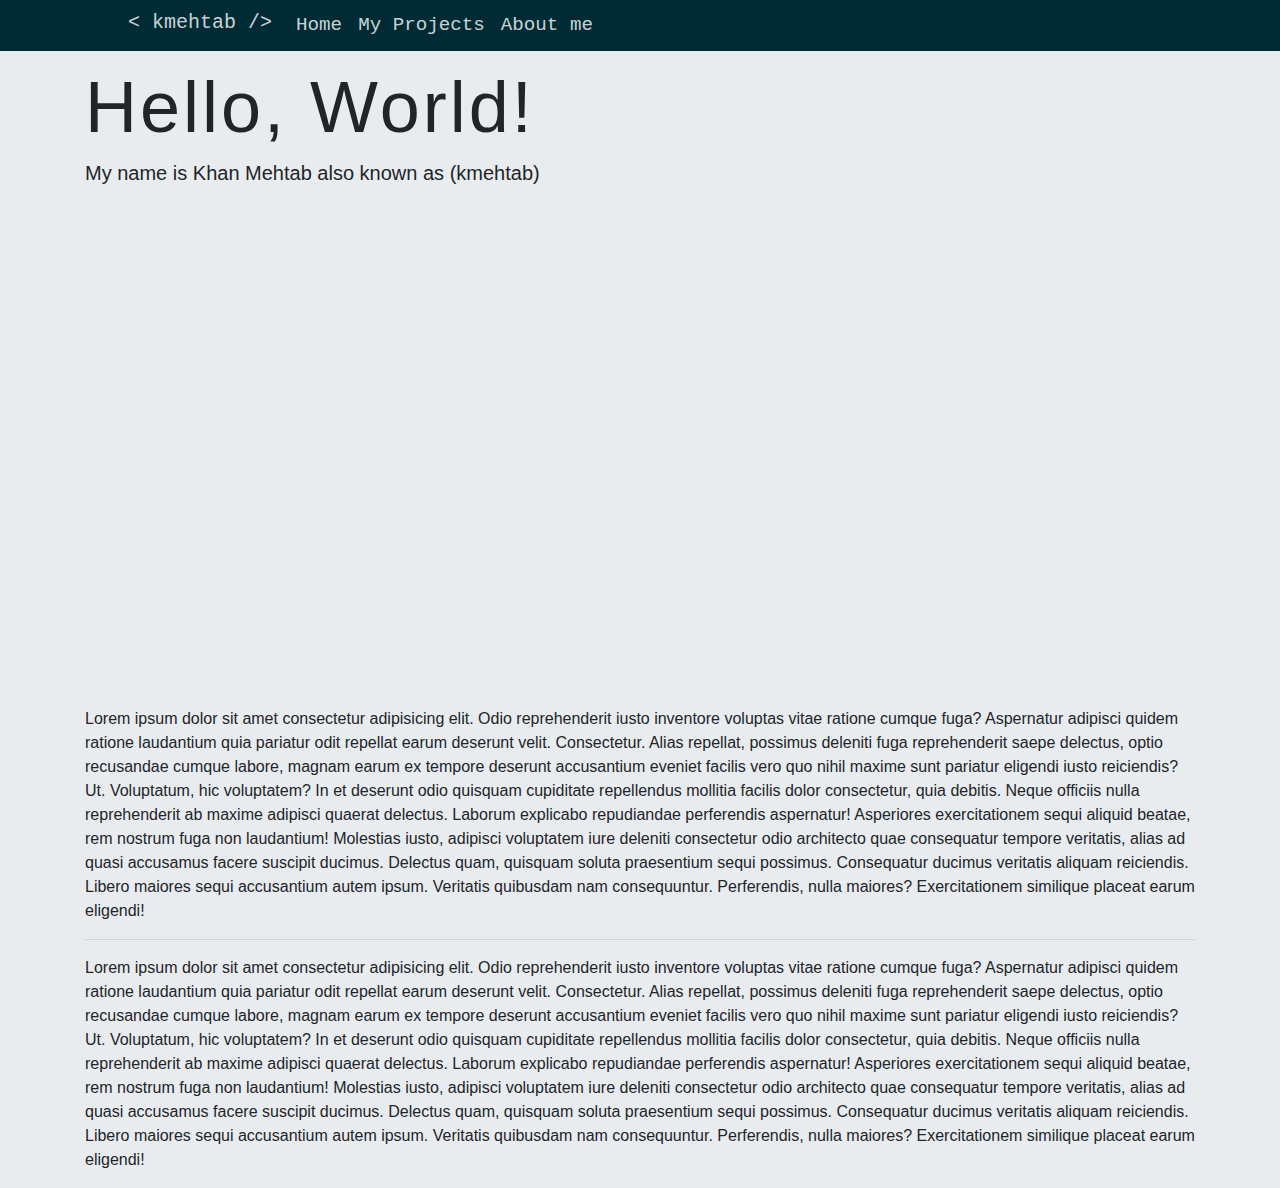
==== index.html @ 4ef553d7 "build home page" ====
<!DOCTYPE html>
<html>

<head>
    <link rel="stylesheet" href="https://maxcdn.bootstrapcdn.com/bootstrap/4.0.0/css/bootstrap.min.css" integrity="sha384-Gn5384xqQ1aoWXA+058RXPxPg6fy4IWvTNh0E263XmFcJlSAwiGgFAW/dAiS6JXm"
        crossorigin="anonymous">
    <link rel="stylesheet" type="text/css" href="css\style.css">
    <!-- title start here -->
    <title>Home || kmehtab</title>
    <link rel="shortcut icon" href="img\favicon.ico" type="image/x-icon">
</head>

<body>
    <!-- nav-bar start here -->
       <nav class="navbar navbar-expand fixed-top" id="nav">
           <div class="nav navbar-nav">
                <a class="navbar-brand brand" href="#">
                        <span><</span>
                        <span>kmehtab</span>
                        <span>/></span>
                    </a>
            <a class="nav-item nav-link" href="index.html">Home</a>
            <a class="nav-item nav-link" href="my-project.html">My Projects</a>
            <a class="nav-item nav-link" href="about-me.html">About me</a>
           </div>
       </nav>
       <!-- jumbotron start here -->
        <div class="jumbotron jumbotron-fluid">
            <div class="container">
                <h1 class="display-3">Hello, World!</h1>
                <p class="lead">My name is Khan Mehtab also known as (kmehtab)</p>
            </div>
        </div>
        <!-- parallex effect -->
        <div class="parallax-window" data-parallax="scroll" data-image-src="\img\img-01.jpg"></div>
        <!-- paragraph start here -->
       <div class="container p">
           <p class="p1">
            Lorem ipsum dolor sit amet consectetur adipisicing elit. Odio reprehenderit iusto inventore voluptas vitae ratione cumque fuga? Aspernatur adipisci quidem ratione laudantium quia pariatur odit repellat earum deserunt velit. Consectetur.
            Alias repellat, possimus deleniti fuga reprehenderit saepe delectus, optio recusandae cumque labore, magnam earum ex tempore deserunt accusantium eveniet facilis vero quo nihil maxime sunt pariatur eligendi iusto reiciendis? Ut.
            Voluptatum, hic voluptatem? In et deserunt odio quisquam cupiditate repellendus mollitia facilis dolor consectetur, quia debitis. Neque officiis nulla reprehenderit ab maxime adipisci quaerat delectus. Laborum explicabo repudiandae perferendis aspernatur!
            Asperiores exercitationem sequi aliquid beatae, rem nostrum fuga non laudantium! Molestias iusto, adipisci voluptatem iure deleniti consectetur odio architecto quae consequatur tempore veritatis, alias ad quasi accusamus facere suscipit ducimus.
            Delectus quam, quisquam soluta praesentium sequi possimus. Consequatur ducimus veritatis aliquam reiciendis. Libero maiores sequi accusantium autem ipsum. Veritatis quibusdam nam consequuntur. Perferendis, nulla maiores? Exercitationem similique placeat earum eligendi!
            <hr>
            Lorem ipsum dolor sit amet consectetur adipisicing elit. Odio reprehenderit iusto inventore voluptas vitae ratione cumque fuga? Aspernatur adipisci quidem ratione laudantium quia pariatur odit repellat earum deserunt velit. Consectetur.
            Alias repellat, possimus deleniti fuga reprehenderit saepe delectus, optio recusandae cumque labore, magnam earum ex tempore deserunt accusantium eveniet facilis vero quo nihil maxime sunt pariatur eligendi iusto reiciendis? Ut.
            Voluptatum, hic voluptatem? In et deserunt odio quisquam cupiditate repellendus mollitia facilis dolor consectetur, quia debitis. Neque officiis nulla reprehenderit ab maxime adipisci quaerat delectus. Laborum explicabo repudiandae perferendis aspernatur!
            Asperiores exercitationem sequi aliquid beatae, rem nostrum fuga non laudantium! Molestias iusto, adipisci voluptatem iure deleniti consectetur odio architecto quae consequatur tempore veritatis, alias ad quasi accusamus facere suscipit ducimus.
            Delectus quam, quisquam soluta praesentium sequi possimus. Consequatur ducimus veritatis aliquam reiciendis. Libero maiores sequi accusantium autem ipsum. Veritatis quibusdam nam consequuntur. Perferendis, nulla maiores? Exercitationem similique placeat earum eligendi!

           </p>
       </div>
        <script src="https://code.jquery.com/jquery-3.2.1.slim.min.js" integrity="sha384-KJ3o2DKtIkvYIK3UENzmM7KCkRr/rE9/Qpg6aAZGJwFDMVNA/GpGFF93hXpG5KkN"
            crossorigin="anonymous"></script>
            <script src="js\parallax.min.js"></script>
        <script src="https://cdnjs.cloudflare.com/ajax/libs/popper.js/1.12.9/umd/popper.min.js" integrity="sha384-ApNbgh9B+Y1QKtv3Rn7W3mgPxhU9K/ScQsAP7hUibX39j7fakFPskvXusvfa0b4Q"
            crossorigin="anonymous"></script>
        <script src="https://maxcdn.bootstrapcdn.com/bootstrap/4.0.0/js/bootstrap.min.js" integrity="sha384-JZR6Spejh4U02d8jOt6vLEHfe/JQGiRRSQQxSfFWpi1MquVdAyjUar5+76PVCmYl"
            crossorigin="anonymous"></script>
    </body>

    </html>
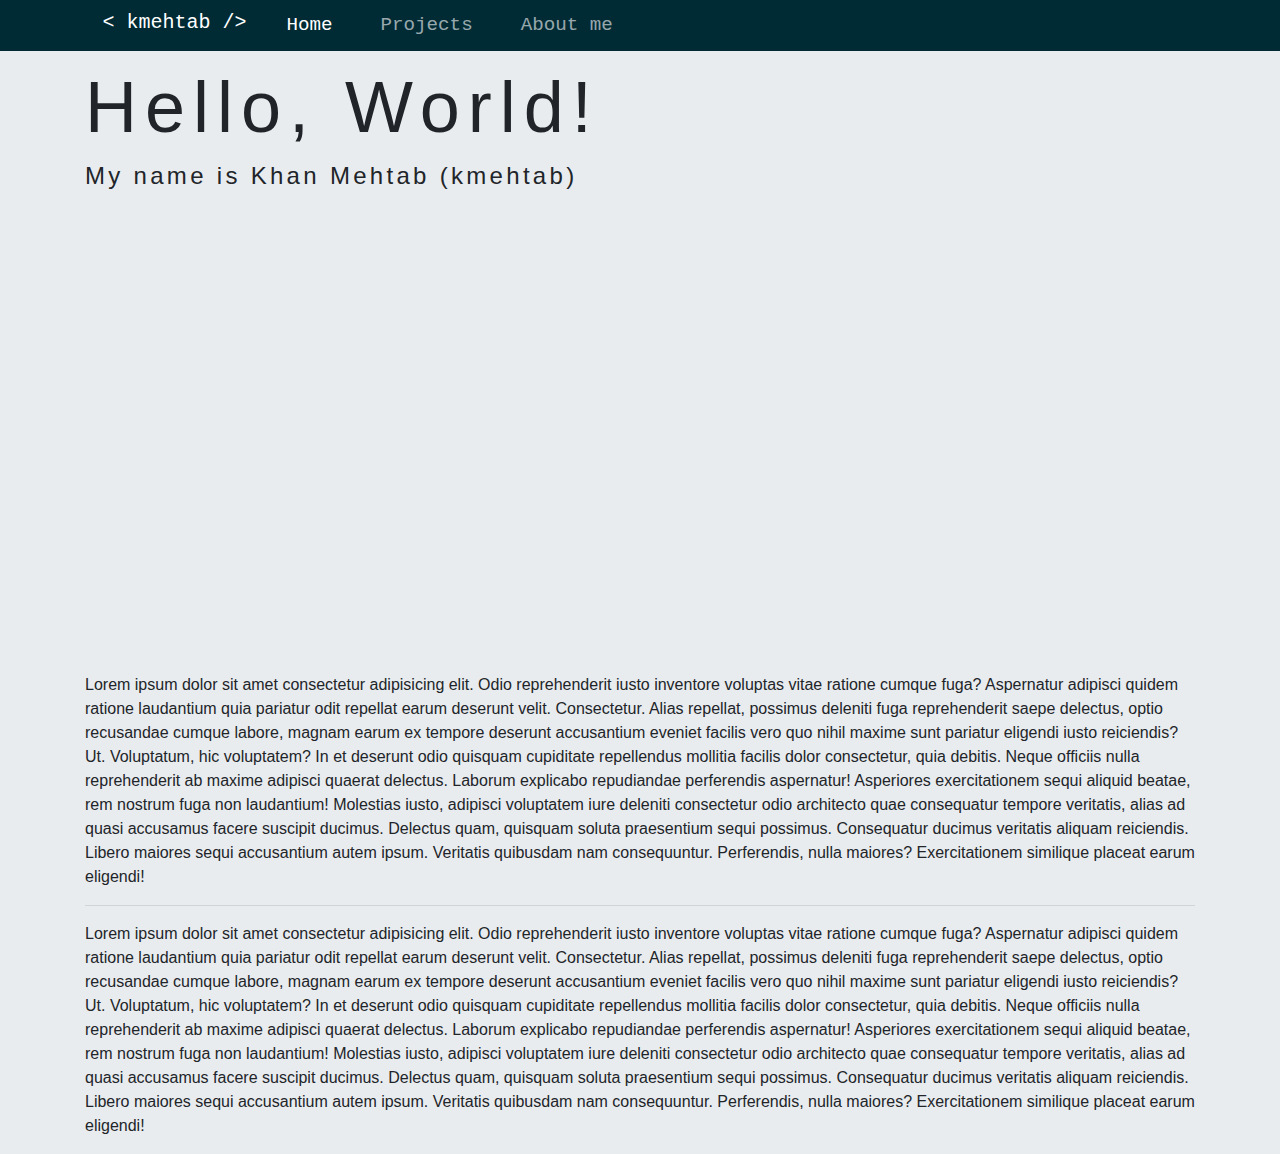
==== commit 753b175c: "modified navbar" ====
--- a/index.html
+++ b/index.html
@@ -6,7 +6,7 @@
         crossorigin="anonymous">
     <link rel="stylesheet" type="text/css" href="css\style.css">
     <!-- title start here -->
-    <title>Home || kmehtab</title>
+    <title>Home || <kmehtab/> </title>
     <link rel="shortcut icon" href="img\favicon.ico" type="image/x-icon">
 </head>
 
@@ -14,21 +14,21 @@
     <!-- nav-bar start here -->
        <nav class="navbar navbar-expand fixed-top" id="nav">
            <div class="nav navbar-nav">
-                <a class="navbar-brand brand" href="#">
+                <a class="navbar-brand brand active" href="index.html">
                         <span><</span>
                         <span>kmehtab</span>
                         <span>/></span>
                     </a>
-            <a class="nav-item nav-link" href="index.html">Home</a>
-            <a class="nav-item nav-link" href="my-project.html">My Projects</a>
-            <a class="nav-item nav-link" href="about-me.html">About me</a>
+            <a class="nav-item nav-link active" id="nav-link" href="index.html">Home</span></a>
+            <a class="nav-item nav-link" id="nav-link" href="my-project.html">Projects</a>
+            <a class="nav-item nav-link" id="nav-link" href="about-me.html">About me</a>
            </div>
        </nav>
        <!-- jumbotron start here -->
         <div class="jumbotron jumbotron-fluid">
             <div class="container">
-                <h1 class="display-3">Hello, World!</h1>
-                <p class="lead">My name is Khan Mehtab also known as (kmehtab)</p>
+                <h1 class="display-3" id="header-1">Hello, World!</h1>
+                <p class="lead" id="header-2">My name is Khan Mehtab (kmehtab)</p>
             </div>
         </div>
         <!-- parallex effect -->
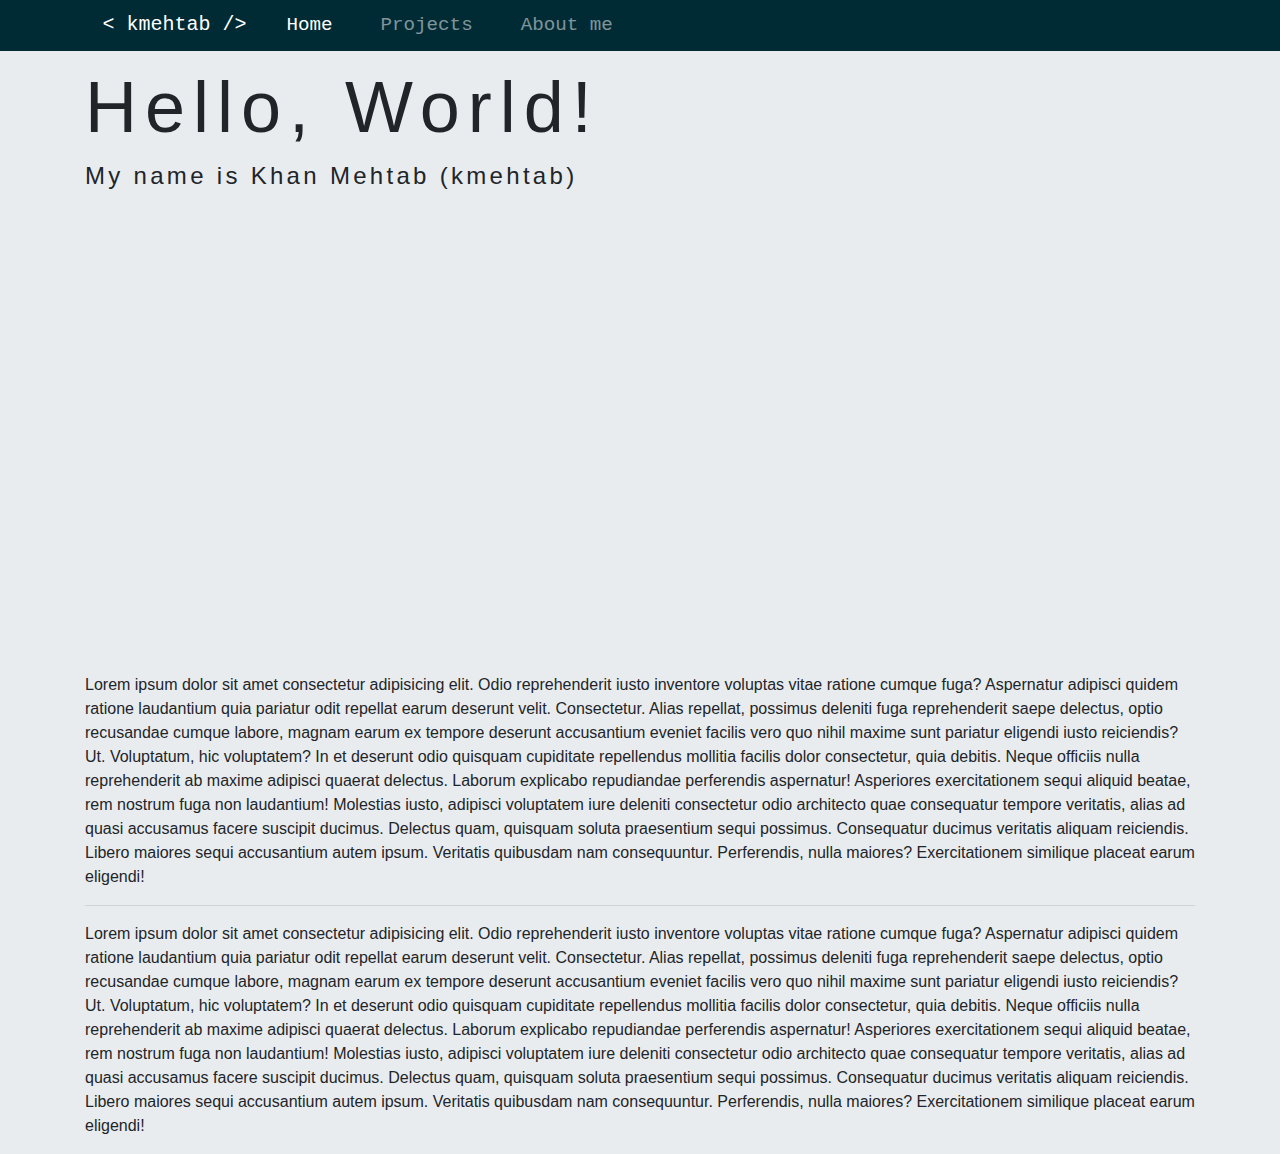
==== commit bb71944c: "added hamburger in nav-bar" ====
--- a/index.html
+++ b/index.html
@@ -6,57 +6,83 @@
         crossorigin="anonymous">
     <link rel="stylesheet" type="text/css" href="css\style.css">
     <!-- title start here -->
-    <title>Home || <kmehtab/> </title>
+    <title>Home ||
+        <kmehtab/> </title>
     <link rel="shortcut icon" href="img\favicon.ico" type="image/x-icon">
 </head>
 
 <body>
     <!-- nav-bar start here -->
-       <nav class="navbar navbar-expand fixed-top" id="nav">
-           <div class="nav navbar-nav">
-                <a class="navbar-brand brand active" href="index.html">
-                        <span><</span>
+    <nav class="navbar navbar-expand-lg fixed-top navbar-dark" id="nav">
+        <div class="nav navbar-nav">
+            <a class="navbar-brand brand active" href="#">
+                <span>
+                    <</span>
                         <span>kmehtab</span>
                         <span>/></span>
-                    </a>
-            <a class="nav-item nav-link active" id="nav-link" href="index.html">Home</span></a>
-            <a class="nav-item nav-link" id="nav-link" href="my-project.html">Projects</a>
-            <a class="nav-item nav-link" id="nav-link" href="about-me.html">About me</a>
-           </div>
-       </nav>
-       <!-- jumbotron start here -->
-        <div class="jumbotron jumbotron-fluid">
-            <div class="container">
-                <h1 class="display-3" id="header-1">Hello, World!</h1>
-                <p class="lead" id="header-2">My name is Khan Mehtab (kmehtab)</p>
-            </div>
+            </a>
         </div>
-        <!-- parallex effect -->
-        <div class="parallax-window" data-parallax="scroll" data-image-src="\img\img-01.jpg"></div>
-        <!-- paragraph start here -->
-       <div class="container p">
-           <p class="p1">
-            Lorem ipsum dolor sit amet consectetur adipisicing elit. Odio reprehenderit iusto inventore voluptas vitae ratione cumque fuga? Aspernatur adipisci quidem ratione laudantium quia pariatur odit repellat earum deserunt velit. Consectetur.
-            Alias repellat, possimus deleniti fuga reprehenderit saepe delectus, optio recusandae cumque labore, magnam earum ex tempore deserunt accusantium eveniet facilis vero quo nihil maxime sunt pariatur eligendi iusto reiciendis? Ut.
-            Voluptatum, hic voluptatem? In et deserunt odio quisquam cupiditate repellendus mollitia facilis dolor consectetur, quia debitis. Neque officiis nulla reprehenderit ab maxime adipisci quaerat delectus. Laborum explicabo repudiandae perferendis aspernatur!
-            Asperiores exercitationem sequi aliquid beatae, rem nostrum fuga non laudantium! Molestias iusto, adipisci voluptatem iure deleniti consectetur odio architecto quae consequatur tempore veritatis, alias ad quasi accusamus facere suscipit ducimus.
-            Delectus quam, quisquam soluta praesentium sequi possimus. Consequatur ducimus veritatis aliquam reiciendis. Libero maiores sequi accusantium autem ipsum. Veritatis quibusdam nam consequuntur. Perferendis, nulla maiores? Exercitationem similique placeat earum eligendi!
-            <hr>
-            Lorem ipsum dolor sit amet consectetur adipisicing elit. Odio reprehenderit iusto inventore voluptas vitae ratione cumque fuga? Aspernatur adipisci quidem ratione laudantium quia pariatur odit repellat earum deserunt velit. Consectetur.
-            Alias repellat, possimus deleniti fuga reprehenderit saepe delectus, optio recusandae cumque labore, magnam earum ex tempore deserunt accusantium eveniet facilis vero quo nihil maxime sunt pariatur eligendi iusto reiciendis? Ut.
-            Voluptatum, hic voluptatem? In et deserunt odio quisquam cupiditate repellendus mollitia facilis dolor consectetur, quia debitis. Neque officiis nulla reprehenderit ab maxime adipisci quaerat delectus. Laborum explicabo repudiandae perferendis aspernatur!
-            Asperiores exercitationem sequi aliquid beatae, rem nostrum fuga non laudantium! Molestias iusto, adipisci voluptatem iure deleniti consectetur odio architecto quae consequatur tempore veritatis, alias ad quasi accusamus facere suscipit ducimus.
-            Delectus quam, quisquam soluta praesentium sequi possimus. Consequatur ducimus veritatis aliquam reiciendis. Libero maiores sequi accusantium autem ipsum. Veritatis quibusdam nam consequuntur. Perferendis, nulla maiores? Exercitationem similique placeat earum eligendi!
+        <button class="navbar-toggler nav-color" type="button" data-toggle="collapse" data-target="#navbarSupportedContent" aria-controls="navbarSupportedContent"
+            aria-expanded="false" aria-label="Toggle navigation">
+            <span class="navbar-toggler-icon"></span>
+        </button>
+        <div class="collapse navbar-collapse" id="navbarSupportedContent">
+            <ul class="navbar-nav mr-auto">
+                <li class="nav-item">
+                    <a class="nav-item nav-link active" id="nav-link" href="index.html">Home</a>
+                </li>
+                <li class="nav-item">
+                    <a class="nav-item nav-link" id="nav-link" href="my-project.html">Projects</a>
+                </li>
+                <li class="nav-item">
+                    <a class="nav-item nav-link" id="nav-link" href="about-me.html">About me</a>
+                </li>
+            </ul>
+    </nav>
+    <!-- jumbotron start here -->
+    <div class="jumbotron jumbotron-fluid">
+        <div class="container">
+            <h1 class="display-3" id="header-1">Hello, World!</h1>
+            <p class="lead" id="header-2">My name is Khan Mehtab (kmehtab)</p>
+        </div>
+    </div>
+    <!-- parallex effect -->
+    <div class="parallax-window" data-parallax="scroll" data-image-src="\img\img-01.jpg"></div>
+    <!-- paragraph start here -->
+    <div class="container p">
+        <p class="p1">
+            Lorem ipsum dolor sit amet consectetur adipisicing elit. Odio reprehenderit iusto inventore voluptas vitae ratione cumque
+            fuga? Aspernatur adipisci quidem ratione laudantium quia pariatur odit repellat earum deserunt velit. Consectetur.
+            Alias repellat, possimus deleniti fuga reprehenderit saepe delectus, optio recusandae cumque labore, magnam earum
+            ex tempore deserunt accusantium eveniet facilis vero quo nihil maxime sunt pariatur eligendi iusto reiciendis?
+            Ut. Voluptatum, hic voluptatem? In et deserunt odio quisquam cupiditate repellendus mollitia facilis dolor consectetur,
+            quia debitis. Neque officiis nulla reprehenderit ab maxime adipisci quaerat delectus. Laborum explicabo repudiandae
+            perferendis aspernatur! Asperiores exercitationem sequi aliquid beatae, rem nostrum fuga non laudantium! Molestias
+            iusto, adipisci voluptatem iure deleniti consectetur odio architecto quae consequatur tempore veritatis, alias
+            ad quasi accusamus facere suscipit ducimus. Delectus quam, quisquam soluta praesentium sequi possimus. Consequatur
+            ducimus veritatis aliquam reiciendis. Libero maiores sequi accusantium autem ipsum. Veritatis quibusdam nam consequuntur.
+            Perferendis, nulla maiores? Exercitationem similique placeat earum eligendi!
+            <hr> Lorem ipsum dolor sit amet consectetur adipisicing elit. Odio reprehenderit iusto inventore voluptas vitae ratione
+            cumque fuga? Aspernatur adipisci quidem ratione laudantium quia pariatur odit repellat earum deserunt velit.
+            Consectetur. Alias repellat, possimus deleniti fuga reprehenderit saepe delectus, optio recusandae cumque labore,
+            magnam earum ex tempore deserunt accusantium eveniet facilis vero quo nihil maxime sunt pariatur eligendi iusto
+            reiciendis? Ut. Voluptatum, hic voluptatem? In et deserunt odio quisquam cupiditate repellendus mollitia facilis
+            dolor consectetur, quia debitis. Neque officiis nulla reprehenderit ab maxime adipisci quaerat delectus. Laborum
+            explicabo repudiandae perferendis aspernatur! Asperiores exercitationem sequi aliquid beatae, rem nostrum fuga
+            non laudantium! Molestias iusto, adipisci voluptatem iure deleniti consectetur odio architecto quae consequatur
+            tempore veritatis, alias ad quasi accusamus facere suscipit ducimus. Delectus quam, quisquam soluta praesentium
+            sequi possimus. Consequatur ducimus veritatis aliquam reiciendis. Libero maiores sequi accusantium autem ipsum.
+            Veritatis quibusdam nam consequuntur. Perferendis, nulla maiores? Exercitationem similique placeat earum eligendi!
 
-           </p>
-       </div>
-        <script src="https://code.jquery.com/jquery-3.2.1.slim.min.js" integrity="sha384-KJ3o2DKtIkvYIK3UENzmM7KCkRr/rE9/Qpg6aAZGJwFDMVNA/GpGFF93hXpG5KkN"
-            crossorigin="anonymous"></script>
-            <script src="js\parallax.min.js"></script>
-        <script src="https://cdnjs.cloudflare.com/ajax/libs/popper.js/1.12.9/umd/popper.min.js" integrity="sha384-ApNbgh9B+Y1QKtv3Rn7W3mgPxhU9K/ScQsAP7hUibX39j7fakFPskvXusvfa0b4Q"
-            crossorigin="anonymous"></script>
-        <script src="https://maxcdn.bootstrapcdn.com/bootstrap/4.0.0/js/bootstrap.min.js" integrity="sha384-JZR6Spejh4U02d8jOt6vLEHfe/JQGiRRSQQxSfFWpi1MquVdAyjUar5+76PVCmYl"
-            crossorigin="anonymous"></script>
-    </body>
+        </p>
+    </div>
+    <script src="https://code.jquery.com/jquery-3.2.1.slim.min.js" integrity="sha384-KJ3o2DKtIkvYIK3UENzmM7KCkRr/rE9/Qpg6aAZGJwFDMVNA/GpGFF93hXpG5KkN"
+        crossorigin="anonymous"></script>
+    <script src="js\parallax.min.js"></script>
+    <script src="https://cdnjs.cloudflare.com/ajax/libs/popper.js/1.12.9/umd/popper.min.js" integrity="sha384-ApNbgh9B+Y1QKtv3Rn7W3mgPxhU9K/ScQsAP7hUibX39j7fakFPskvXusvfa0b4Q"
+        crossorigin="anonymous"></script>
+    <script src="https://maxcdn.bootstrapcdn.com/bootstrap/4.0.0/js/bootstrap.min.js" integrity="sha384-JZR6Spejh4U02d8jOt6vLEHfe/JQGiRRSQQxSfFWpi1MquVdAyjUar5+76PVCmYl"
+        crossorigin="anonymous"></script>
+</body>
 
-    </html>+</html>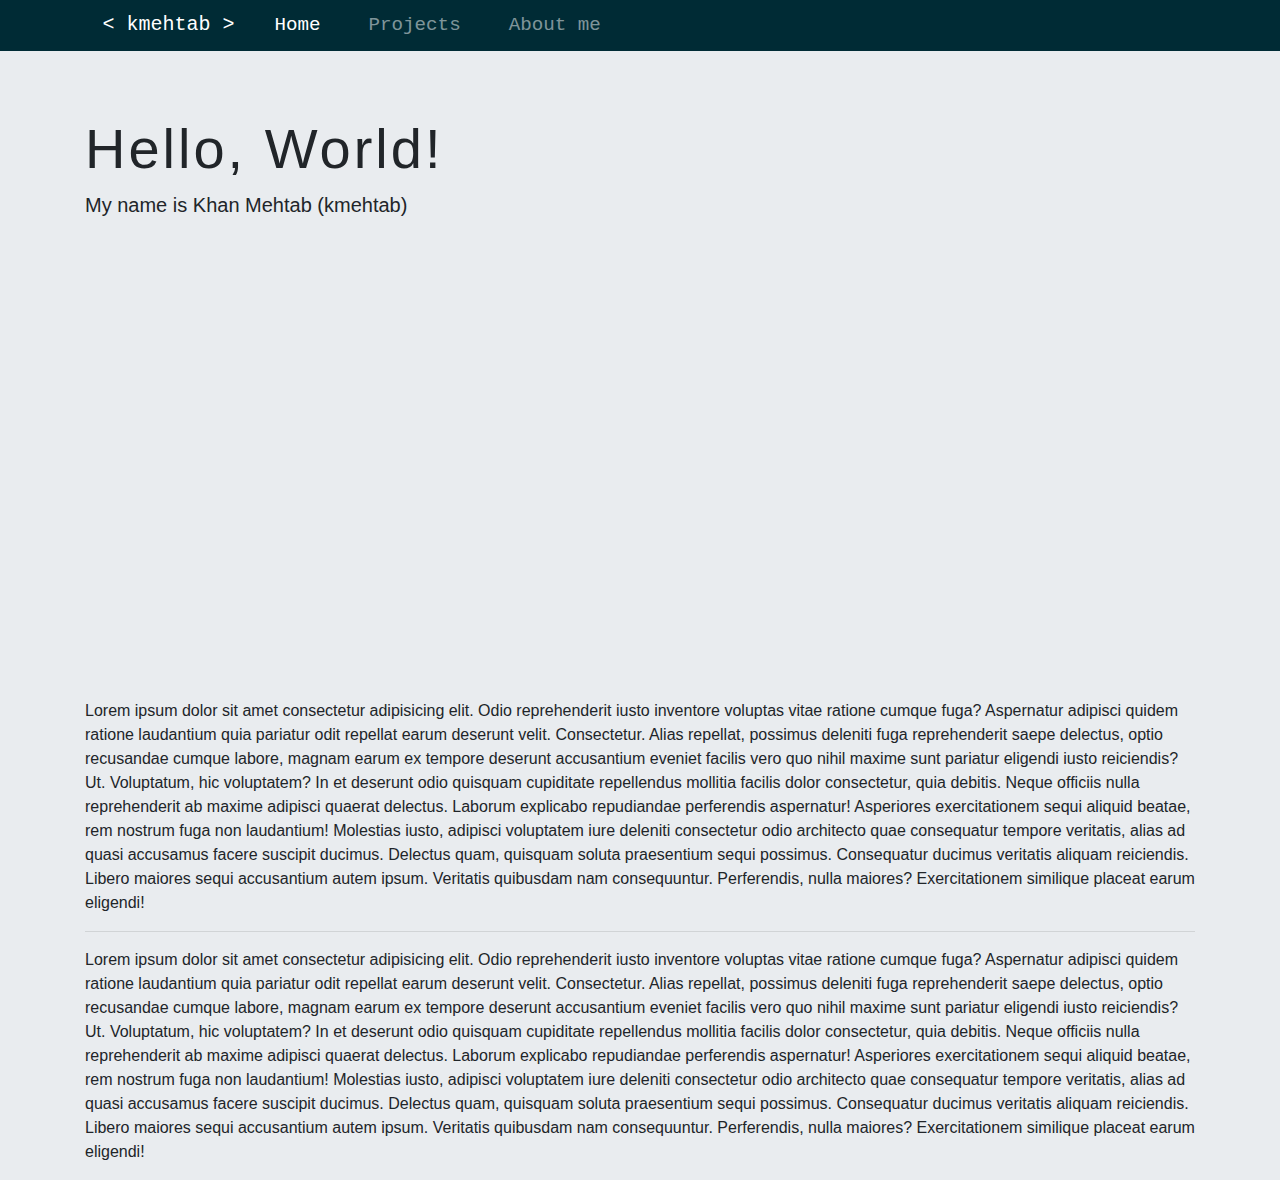
==== commit b48b07ce: "updated" ====
--- a/index.html
+++ b/index.html
@@ -2,6 +2,7 @@
 <html>
 
 <head>
+    <meta name="viewport" content="width=device-width, initial-scale=1">
     <link rel="stylesheet" href="https://maxcdn.bootstrapcdn.com/bootstrap/4.0.0/css/bootstrap.min.css" integrity="sha384-Gn5384xqQ1aoWXA+058RXPxPg6fy4IWvTNh0E263XmFcJlSAwiGgFAW/dAiS6JXm"
         crossorigin="anonymous">
     <link rel="stylesheet" type="text/css" href="css\style.css">
@@ -13,13 +14,12 @@
 
 <body>
     <!-- nav-bar start here -->
-    <nav class="navbar navbar-expand-lg fixed-top navbar-dark" id="nav">
+    <nav class="navbar navbar-expand-lg navbar-dark" id="nav">
         <div class="nav navbar-nav">
             <a class="navbar-brand brand active" href="#">
-                <span>
-                    <</span>
-                        <span>kmehtab</span>
-                        <span>/></span>
+                <span><</span>
+                <span>kmehtab</span>
+                <span>></span>
             </a>
         </div>
         <button class="navbar-toggler nav-color" type="button" data-toggle="collapse" data-target="#navbarSupportedContent" aria-controls="navbarSupportedContent"
@@ -42,7 +42,7 @@
     <!-- jumbotron start here -->
     <div class="jumbotron jumbotron-fluid">
         <div class="container">
-            <h1 class="display-3" id="header-1">Hello, World!</h1>
+            <h1 id="header-1">Hello, World!</h1>
             <p class="lead" id="header-2">My name is Khan Mehtab (kmehtab)</p>
         </div>
     </div>
@@ -85,4 +85,4 @@
         crossorigin="anonymous"></script>
 </body>
 
-</html>+</html>
